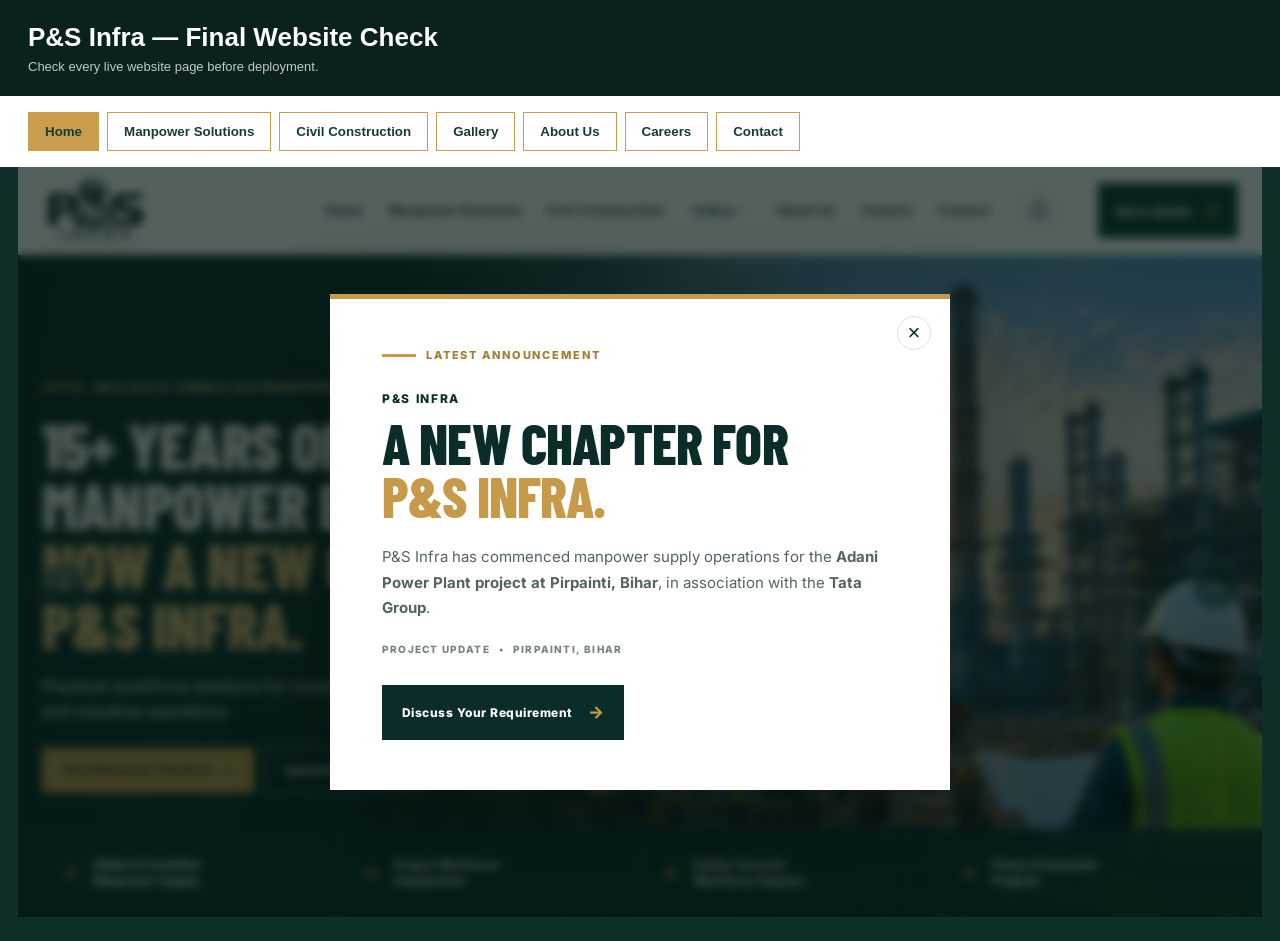
==== site-check.html @ db975ce4 "Update P&S Infra website" ====
<!doctype html>
<html lang="en">
<head>
<meta charset="utf-8">
<meta name="viewport" content="width=device-width,initial-scale=1">
<title>P&S Infra | Final Site Check</title>
<style>
*{box-sizing:border-box}
body{margin:0;background:#102f2a;color:#fff;font-family:Arial,sans-serif}
.top{padding:22px 28px;background:#0b211e;position:sticky;top:0;z-index:10}
h1{margin:0 0 6px;font-size:26px}
p{margin:0;color:#bfcac7;font-size:13px}
.tabs{display:flex;flex-wrap:wrap;gap:8px;padding:16px 28px;background:#fff}
button{border:1px solid #c99d4c;background:#fff;color:#123d36;padding:11px 16px;font-weight:700;cursor:pointer}
button.active{background:#c99d4c;color:#123d36}
.viewer{padding:0 18px 24px}
iframe{display:block;width:100%;height:calc(100vh - 150px);min-height:650px;border:0;background:#fff}
</style>
</head>
<body>

<div class="top">
  <h1>P&amp;S Infra — Final Website Check</h1>
  <p>Check every live website page before deployment.</p>
</div>

<div class="tabs">
  <button data-page="/">Home</button>
  <button data-page="/pages/manpower-solutions.html">Manpower Solutions</button>
  <button data-page="/pages/civil-construction.html">Civil Construction</button>
  <button data-page="/pages/gallery.html">Gallery</button>
  <button data-page="/pages/about-us.html">About Us</button>
  <button data-page="/pages/careers.html">Careers</button>
  <button data-page="/pages/contact.html">Contact</button>
</div>

<div class="viewer">
  <iframe id="viewer" src="/"></iframe>
</div>

<script>
const buttons=document.querySelectorAll("button");
const viewer=document.getElementById("viewer");

buttons.forEach(function(button){
  button.addEventListener("click",function(){
    buttons.forEach(function(b){b.classList.remove("active");});
    button.classList.add("active");
    viewer.src=button.dataset.page;
  });
});

buttons[0].classList.add("active");
</script>

</body>
</html>
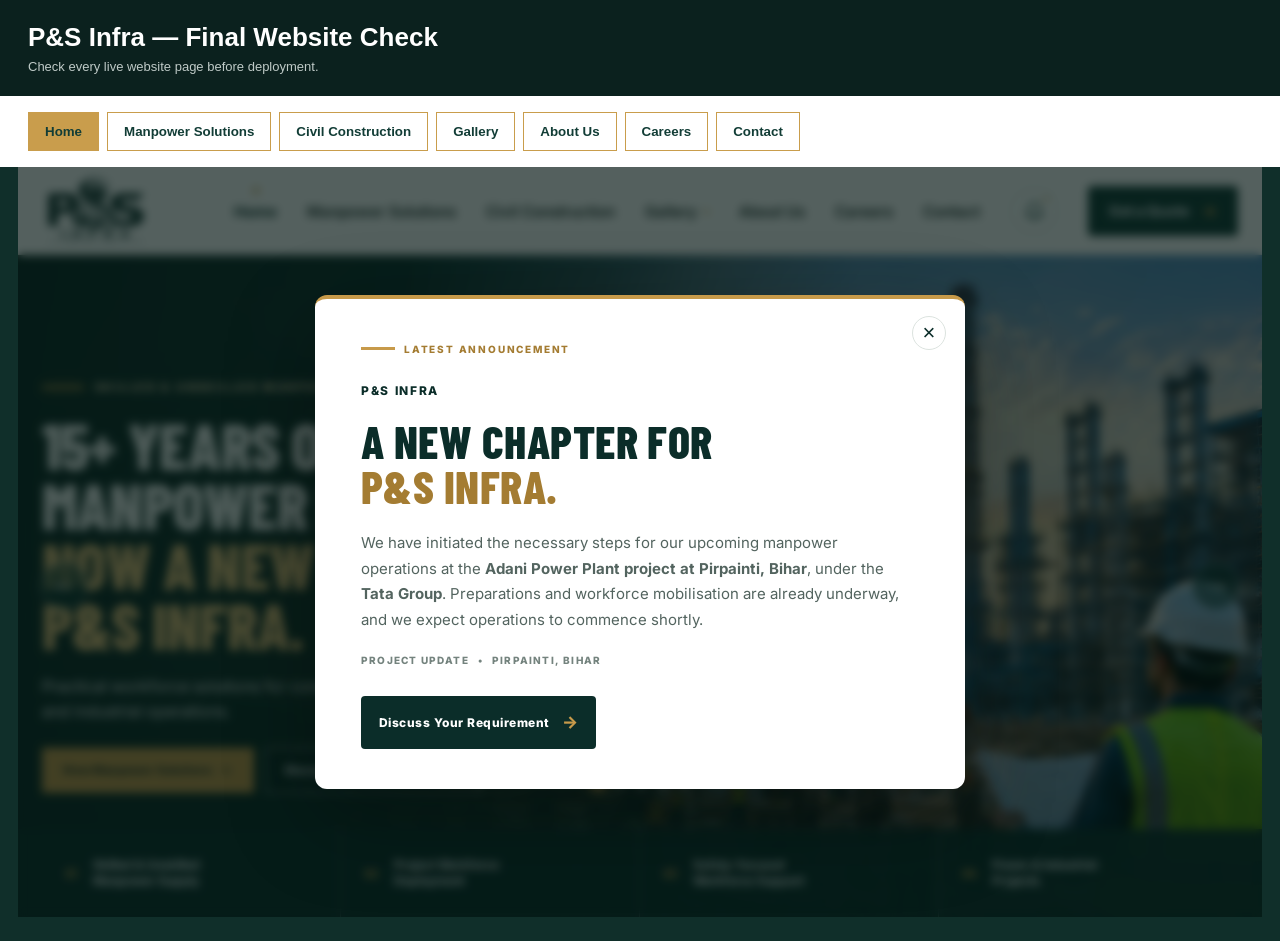
==== commit a5eeb615: "Update WhatsApp contact popup and website links" ====
--- a/site-check.html
+++ b/site-check.html
@@ -16,6 +16,7 @@
 .viewer{padding:0 18px 24px}
 iframe{display:block;width:100%;height:calc(100vh - 150px);min-height:650px;border:0;background:#fff}
 </style>
+<meta name="robots" content="noindex, nofollow">
 </head>
 <body>
 
